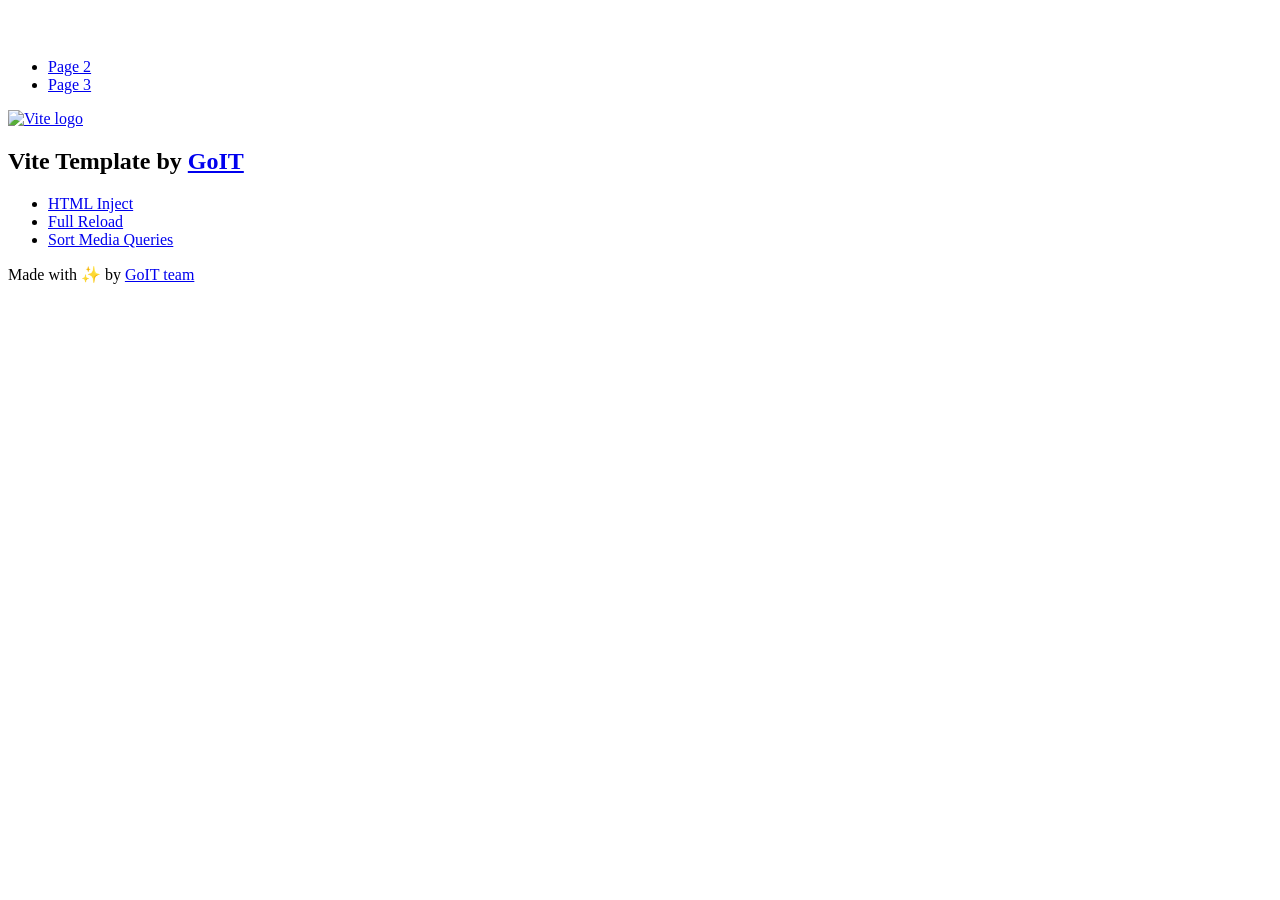
==== index.html @ 1386da79 "Deploying to gh-pages from @ LudSkop/goit-js-hw-11@fb93c8b0b73e6d7ba910db3f3df501a93d18a175 🚀" ====
<!DOCTYPE html>
<html lang="en">
  <head>
    <meta charset="UTF-8" />
    <link rel="icon" type="image/svg+xml" href="/goit-js-hw-11/favicon.svg" />
    <meta name="viewport" content="width=device-width, initial-scale=1.0" />
    <title>Vanilla App Template</title>
    <script type="module" crossorigin src="/goit-js-hw-11/index.js"></script>
    <link rel="stylesheet" crossorigin href="/goit-js-hw-11/assets/styles-DvPDDfy5.css">
  </head>
  <body>
    <header class="header">
  <div class="container">
    <nav class="nav">
      <a class="nav-logo" href="./index.html" aria-label="Site logo">
        <svg class="nav-logo-icon" width="100" height="30">
          <use href="/goit-js-hw-11/assets/sprite-E8vg0sBb.svg#logo"></use>
        </svg>
      </a>
      <ul class="nav-list">
        <li class="nav-item">
          <a class="nav-link {=$highlight-act}" href="./page-2.html">Page 2</a>
        </li>
        <li class="nav-item">
          <a class="nav-link {=$highlight-curr}" href="./page-3.html">Page 3</a>
        </li>
      </ul>
    </nav>
  </div>
</header>


    <main>
      <!-- Loads the specified .html file -->
      <section class="vite-promo">
  <div class="container">
    <div class="vite-promo-thumb">
      <a
        class="vite-promo-link"
        href="https://vitejs.dev/"
        target="_blank"
        rel="noopener noreferrer"
        aria-label="Link to Vite official website"
        title="Vite.js  build tool"
      >
        <!-- Path to images as from index.html file -->
        <img
          class="pic"
          src="/goit-js-hw-11/assets/vite-logo-9o_aqrTe.png"
          alt="Vite logo"
          width="640"
          height="640"
        />
      </a>
    </div>
    <h1 class="main-title">
      <span class="main-title-gradient">Vite</span>
      Template by
      <a
        class="main-title-link"
        href="https://github.com/goitacademy/vanilla-app-template"
        target="_blank"
        rel="noopener noreferrer"
      >
        GoIT
      </a>
    </h1>
  </div>
</section>

      <article class="badges">
  <div class="container">
    <ul class="badges-list">
      <li class="badges-item">
        <a
          class="badges-link"
          href="https://www.npmjs.com/package/vite-plugin-html-inject"
          target="_blank"
          rel="noopener noreferrer"
        >
          HTML Inject
        </a>
      </li>
      <li class="badges-item">
        <a
          class="badges-link"
          href="https://www.npmjs.com/package/vite-plugin-full-reload"
          target="_blank"
          rel="noopener noreferrer"
        >
          Full Reload
        </a>
      </li>
      <li class="badges-item">
        <a
          class="badges-link"
          href="https://www.npmjs.com/package/postcss-sort-media-queries"
          target="_blank"
          rel="noopener noreferrer"
        >
          Sort Media Queries
        </a>
      </li>
    </ul>
  </div>
</article>

    </main>

    <footer class="footer">
  <div class="container">
    <p class="footer-desc">
      Made with ✨ by
      <a
        class="footer-link"
        href="https://goit.global/ua/"
        target="_blank"
        rel="noopener noreferrer"
      >
        GoIT team
      </a>
    </p>
  </div>
</footer>


  </body>
</html>
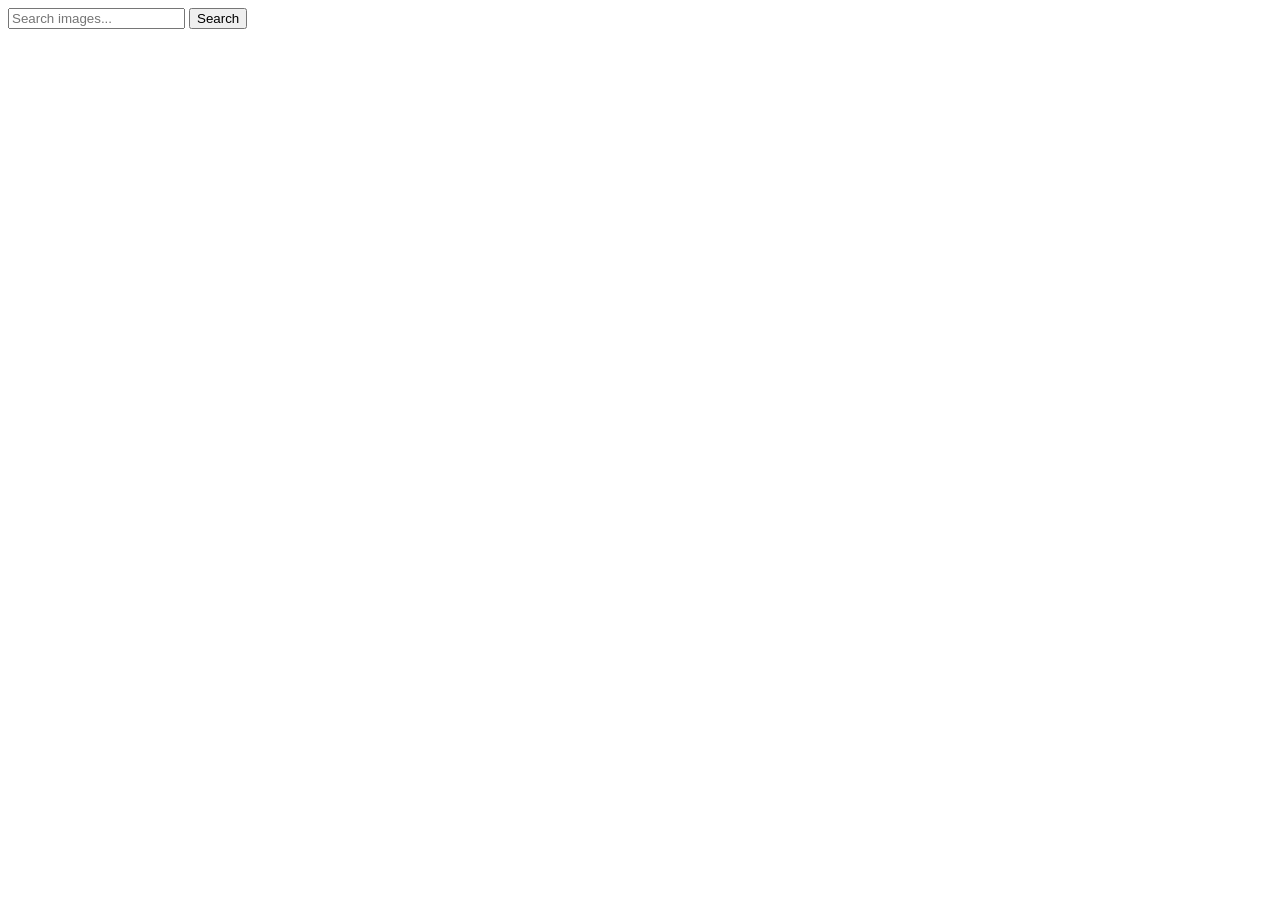
==== commit 7c61f4b8: "Deploying to gh-pages from @ LudSkop/goit-js-hw-11@2b56ad2aed27ed952982a61fe5a4bb64f7a496e8 🚀" ====
--- a/index.html
+++ b/index.html
@@ -6,123 +6,32 @@
     <meta name="viewport" content="width=device-width, initial-scale=1.0" />
     <title>Vanilla App Template</title>
     <script type="module" crossorigin src="/goit-js-hw-11/index.js"></script>
-    <link rel="stylesheet" crossorigin href="/goit-js-hw-11/assets/styles-DvPDDfy5.css">
+    <link rel="modulepreload" crossorigin href="/goit-js-hw-11/assets/vendor-DvEE90iP.js">
+    <link rel="stylesheet" crossorigin href="/goit-js-hw-11/assets/vendor-DumFYO8Z.css">
+    <link rel="stylesheet" crossorigin href="/goit-js-hw-11/assets/index-B-8wSyDm.css">
   </head>
   <body>
-    <header class="header">
-  <div class="container">
-    <nav class="nav">
-      <a class="nav-logo" href="./index.html" aria-label="Site logo">
-        <svg class="nav-logo-icon" width="100" height="30">
-          <use href="/goit-js-hw-11/assets/sprite-E8vg0sBb.svg#logo"></use>
-        </svg>
-      </a>
-      <ul class="nav-list">
-        <li class="nav-item">
-          <a class="nav-link {=$highlight-act}" href="./page-2.html">Page 2</a>
-        </li>
-        <li class="nav-item">
-          <a class="nav-link {=$highlight-curr}" href="./page-3.html">Page 3</a>
-        </li>
-      </ul>
-    </nav>
-  </div>
-</header>
-
+   
 
     <main>
+
+      <form class="form">
+  <label>
+    <input type="text" name="search-text" placeholder="Search images..." required>
+  </label>
+  <button type="submit">Search</button>
+
+    </form>
+    <div class="loader"></div>
+
+    <ul class="gallery"></ul>
+
       <!-- Loads the specified .html file -->
-      <section class="vite-promo">
-  <div class="container">
-    <div class="vite-promo-thumb">
-      <a
-        class="vite-promo-link"
-        href="https://vitejs.dev/"
-        target="_blank"
-        rel="noopener noreferrer"
-        aria-label="Link to Vite official website"
-        title="Vite.js  build tool"
-      >
-        <!-- Path to images as from index.html file -->
-        <img
-          class="pic"
-          src="/goit-js-hw-11/assets/vite-logo-9o_aqrTe.png"
-          alt="Vite logo"
-          width="640"
-          height="640"
-        />
-      </a>
-    </div>
-    <h1 class="main-title">
-      <span class="main-title-gradient">Vite</span>
-      Template by
-      <a
-        class="main-title-link"
-        href="https://github.com/goitacademy/vanilla-app-template"
-        target="_blank"
-        rel="noopener noreferrer"
-      >
-        GoIT
-      </a>
-    </h1>
-  </div>
-</section>
-
-      <article class="badges">
-  <div class="container">
-    <ul class="badges-list">
-      <li class="badges-item">
-        <a
-          class="badges-link"
-          href="https://www.npmjs.com/package/vite-plugin-html-inject"
-          target="_blank"
-          rel="noopener noreferrer"
-        >
-          HTML Inject
-        </a>
-      </li>
-      <li class="badges-item">
-        <a
-          class="badges-link"
-          href="https://www.npmjs.com/package/vite-plugin-full-reload"
-          target="_blank"
-          rel="noopener noreferrer"
-        >
-          Full Reload
-        </a>
-      </li>
-      <li class="badges-item">
-        <a
-          class="badges-link"
-          href="https://www.npmjs.com/package/postcss-sort-media-queries"
-          target="_blank"
-          rel="noopener noreferrer"
-        >
-          Sort Media Queries
-        </a>
-      </li>
-    </ul>
-  </div>
-</article>
-
+     
+     
     </main>
 
-    <footer class="footer">
-  <div class="container">
-    <p class="footer-desc">
-      Made with ✨ by
-      <a
-        class="footer-link"
-        href="https://goit.global/ua/"
-        target="_blank"
-        rel="noopener noreferrer"
-      >
-        GoIT team
-      </a>
-    </p>
-  </div>
-</footer>
-
+   
 
   </body>
 </html>
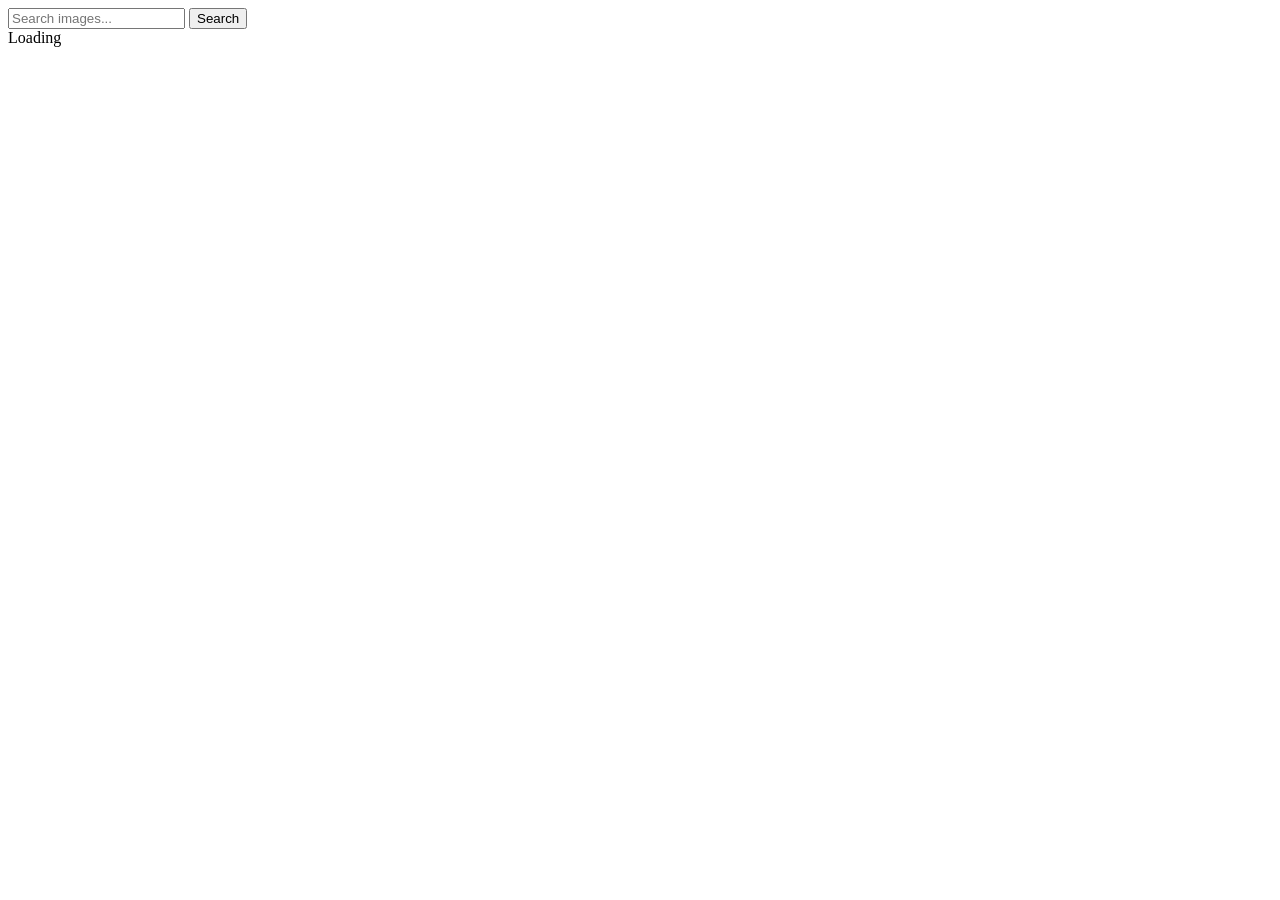
==== commit 07fb7b8e: "Deploying to gh-pages from @ LudSkop/goit-js-hw-11@e8ad71822eccfd31b9b2ec60cbf052bb80cb2fae 🚀" ====
--- a/index.html
+++ b/index.html
@@ -6,9 +6,9 @@
     <meta name="viewport" content="width=device-width, initial-scale=1.0" />
     <title>Vanilla App Template</title>
     <script type="module" crossorigin src="/goit-js-hw-11/index.js"></script>
-    <link rel="modulepreload" crossorigin href="/goit-js-hw-11/assets/vendor-DvEE90iP.js">
+    <link rel="modulepreload" crossorigin href="/goit-js-hw-11/assets/vendor-DQiTczw4.js">
     <link rel="stylesheet" crossorigin href="/goit-js-hw-11/assets/vendor-DumFYO8Z.css">
-    <link rel="stylesheet" crossorigin href="/goit-js-hw-11/assets/index-B-8wSyDm.css">
+    <link rel="stylesheet" crossorigin href="/goit-js-hw-11/assets/index-Bh7WRvRM.css">
   </head>
   <body>
    
@@ -17,12 +17,15 @@
 
       <form class="form">
   <label>
-    <input type="text" name="search-text" placeholder="Search images..." required>
+    <input type="text" name="search-text" placeholder="Search images..." >
   </label>
   <button type="submit">Search</button>
 
     </form>
-    <div class="loader"></div>
+     <!-- <span class="loader"></span>
+     <div class="loader"></div>-->
+
+    <span class="loader">Loading</span>
 
     <ul class="gallery"></ul>
 
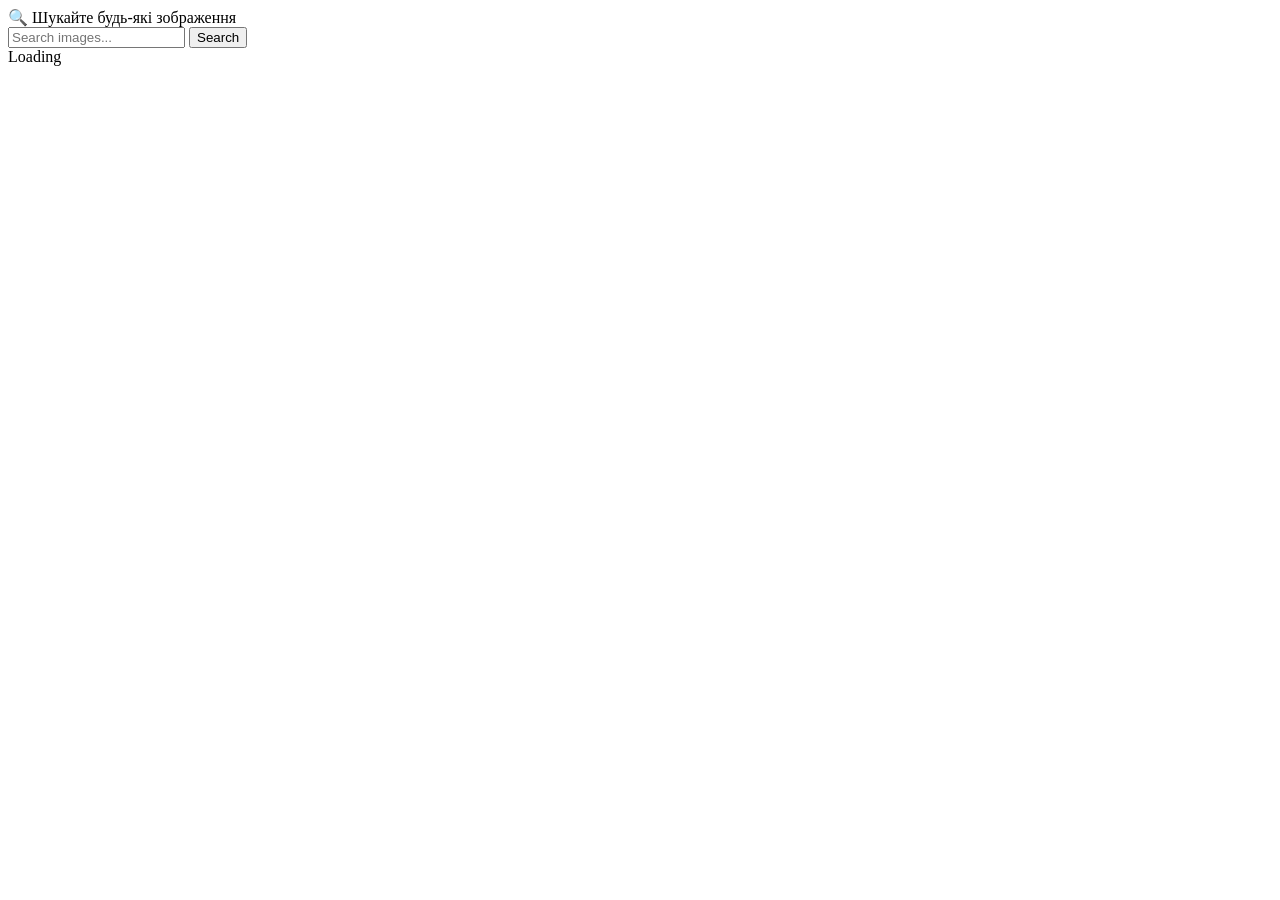
==== commit abd75abe: "Deploying to gh-pages from @ LudSkop/goit-js-hw-11@a9c403b882e3faecd7baa6c90cc02ac2455b6ff4 🚀" ====
--- a/index.html
+++ b/index.html
@@ -8,7 +8,7 @@
     <script type="module" crossorigin src="/goit-js-hw-11/index.js"></script>
     <link rel="modulepreload" crossorigin href="/goit-js-hw-11/assets/vendor-DQiTczw4.js">
     <link rel="stylesheet" crossorigin href="/goit-js-hw-11/assets/vendor-DumFYO8Z.css">
-    <link rel="stylesheet" crossorigin href="/goit-js-hw-11/assets/index-Bh7WRvRM.css">
+    <link rel="stylesheet" crossorigin href="/goit-js-hw-11/assets/index-a91QeEK9.css">
   </head>
   <body>
    
@@ -17,9 +17,13 @@
 
       <form class="form">
   <label>
+    <span class="label-text">🔍 Шукайте будь-які зображення</span>
+    <div class="input-group">
     <input type="text" name="search-text" placeholder="Search images..." >
+    <button type="submit">Search</button>
+      </div>
+ 
   </label>
-  <button type="submit">Search</button>
 
     </form>
      <!-- <span class="loader"></span>
